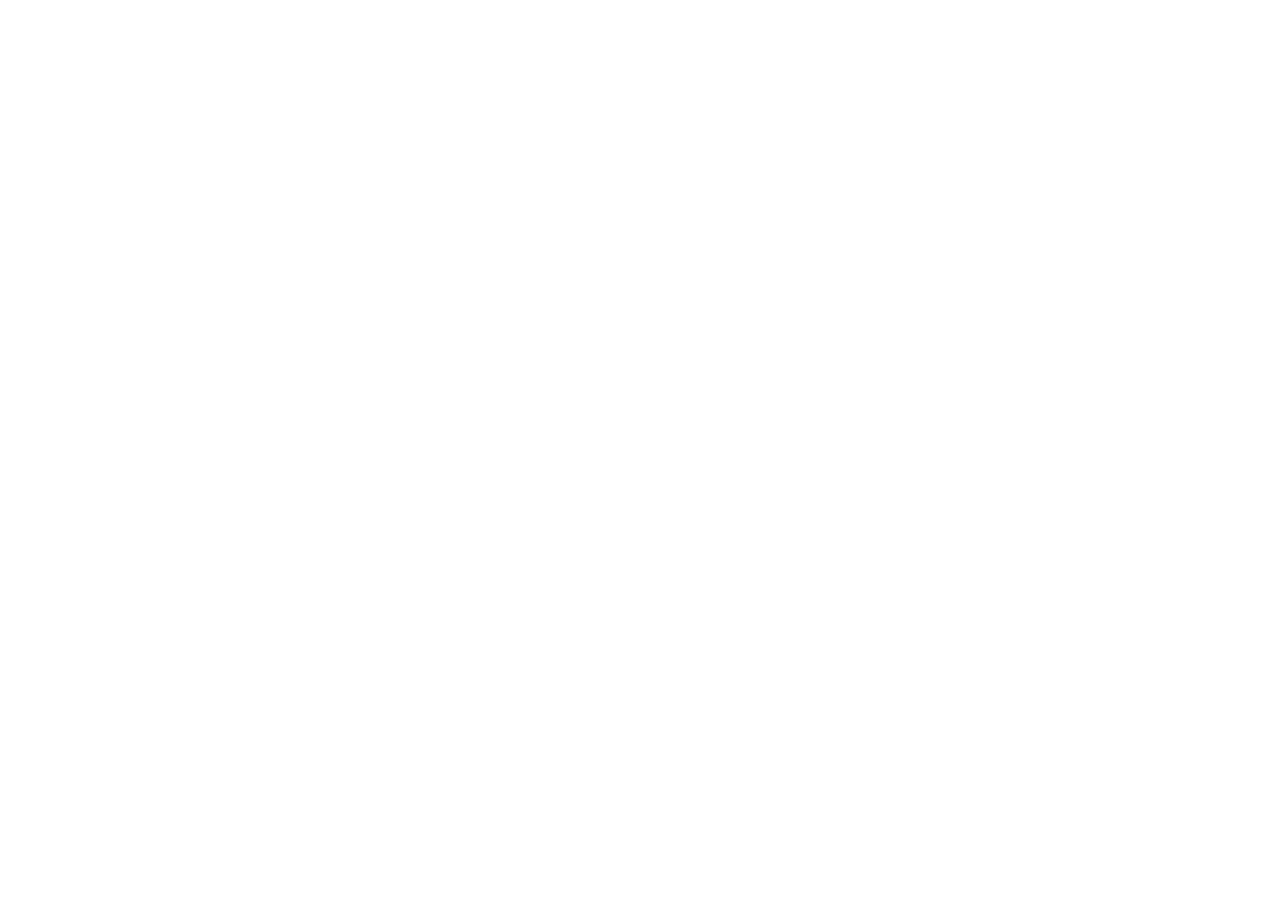
==== demo/index.html @ d12c053e "前端模块化演进方案" ====
<!DOCTYPE html>
<html lang="en">
<head>
    <meta charset="UTF-8">
    <title>Title</title>
</head>
<body>
<script>

    /**
     * 新建xmlhttprequest请求对象
     * @type {XMLHttpRequest}
     */
    let xhr = new XMLHttpRequest()
    /**
     * 注册相关回调事件
     */
    xhr.onreadystatechange = function () {
        switch (xhr.readyState) {
            case 0:
                console.log("请求未初始化")
                break;
            case 1:
                console.log("opened")
                break;
            case 2:
                console.log("HEADERS_RECEIVED")
                break;
            case 3:
                console.log("loading")
                break;
            case 4: // done
                if (this.status === 200 || this.status === 304) {
                    console.log(this.responseText)
                }
                console.log("DONE")
                break;
        }
    }
    xhr.ontimeout = function (e) {
    }
    xhr.onerror = function (e) {
    }
    /**
     * 打开请求
     */
    xhr.open("GET", URL, true) //创建一个Get请求，采用异步
    /** * 4:配置参数 */
    xhr.timeout = 3000 //设置xhr请求的超时时间
    xhr.responseType = "text" //设置响应返回的数据格式
    xhr.setRequestHeader("X_TEST","time.geekbang")
    /** * 5:发送请求 */
    xhr.send();
</script>
</body>
</html>
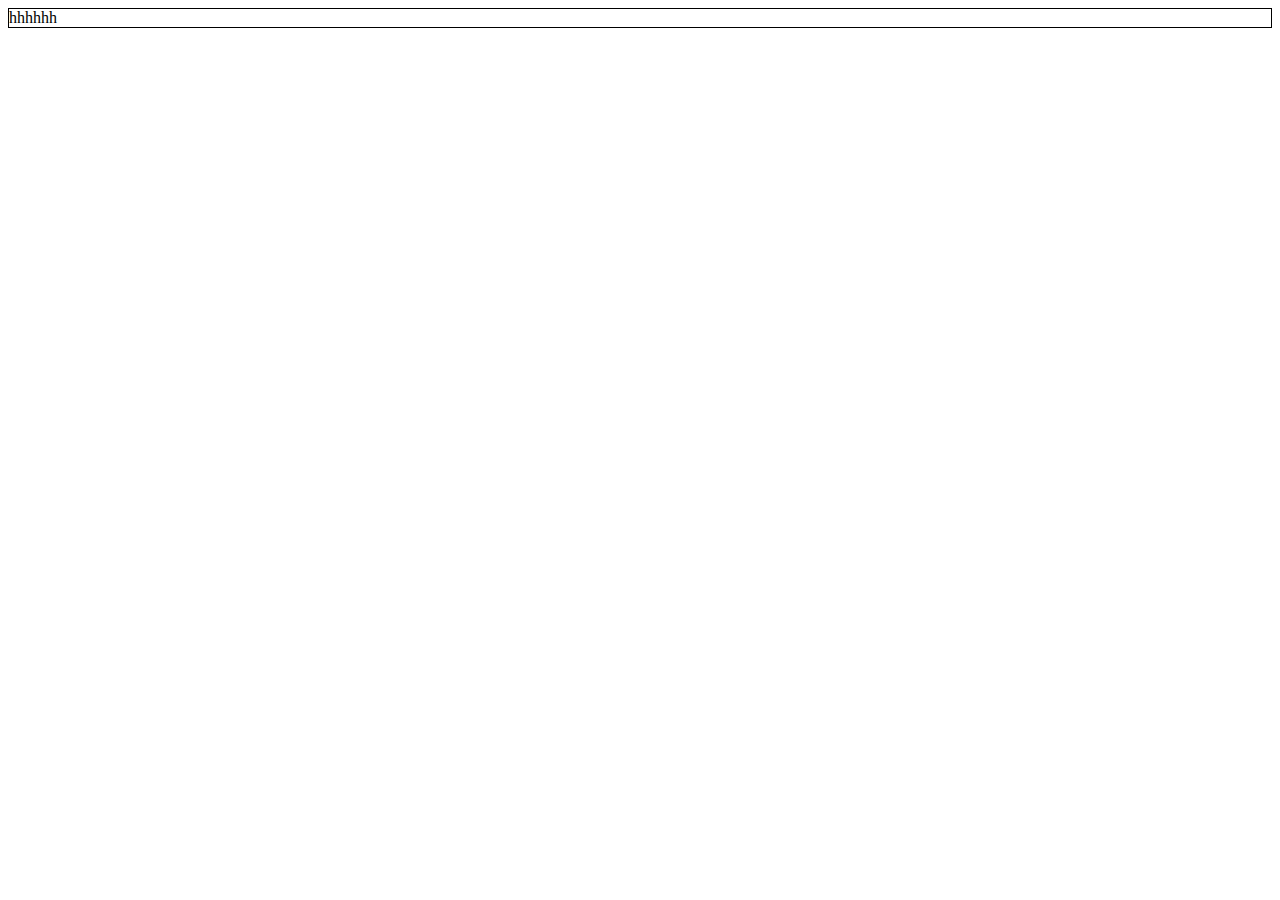
==== commit 18a1717b: "1px border" ====
--- a/demo/index.html
+++ b/demo/index.html
@@ -3,8 +3,26 @@
 <head>
     <meta charset="UTF-8">
     <title>Title</title>
+    <style>
+        .border{
+            border: 1px solid;
+        }
+        @media screen and {min-resolution: 2dppx} {
+            .border{
+                border: 0.5px solid;
+            }
+        }
+        @media screen and {min-resolution: 3dppx} {
+            .border{
+                border: 0.33px solid;
+            }
+        }
+    </style>
 </head>
 <body>
+    <div class="border">
+        hhhhhh
+    </div>
 <script>
 
     /**
